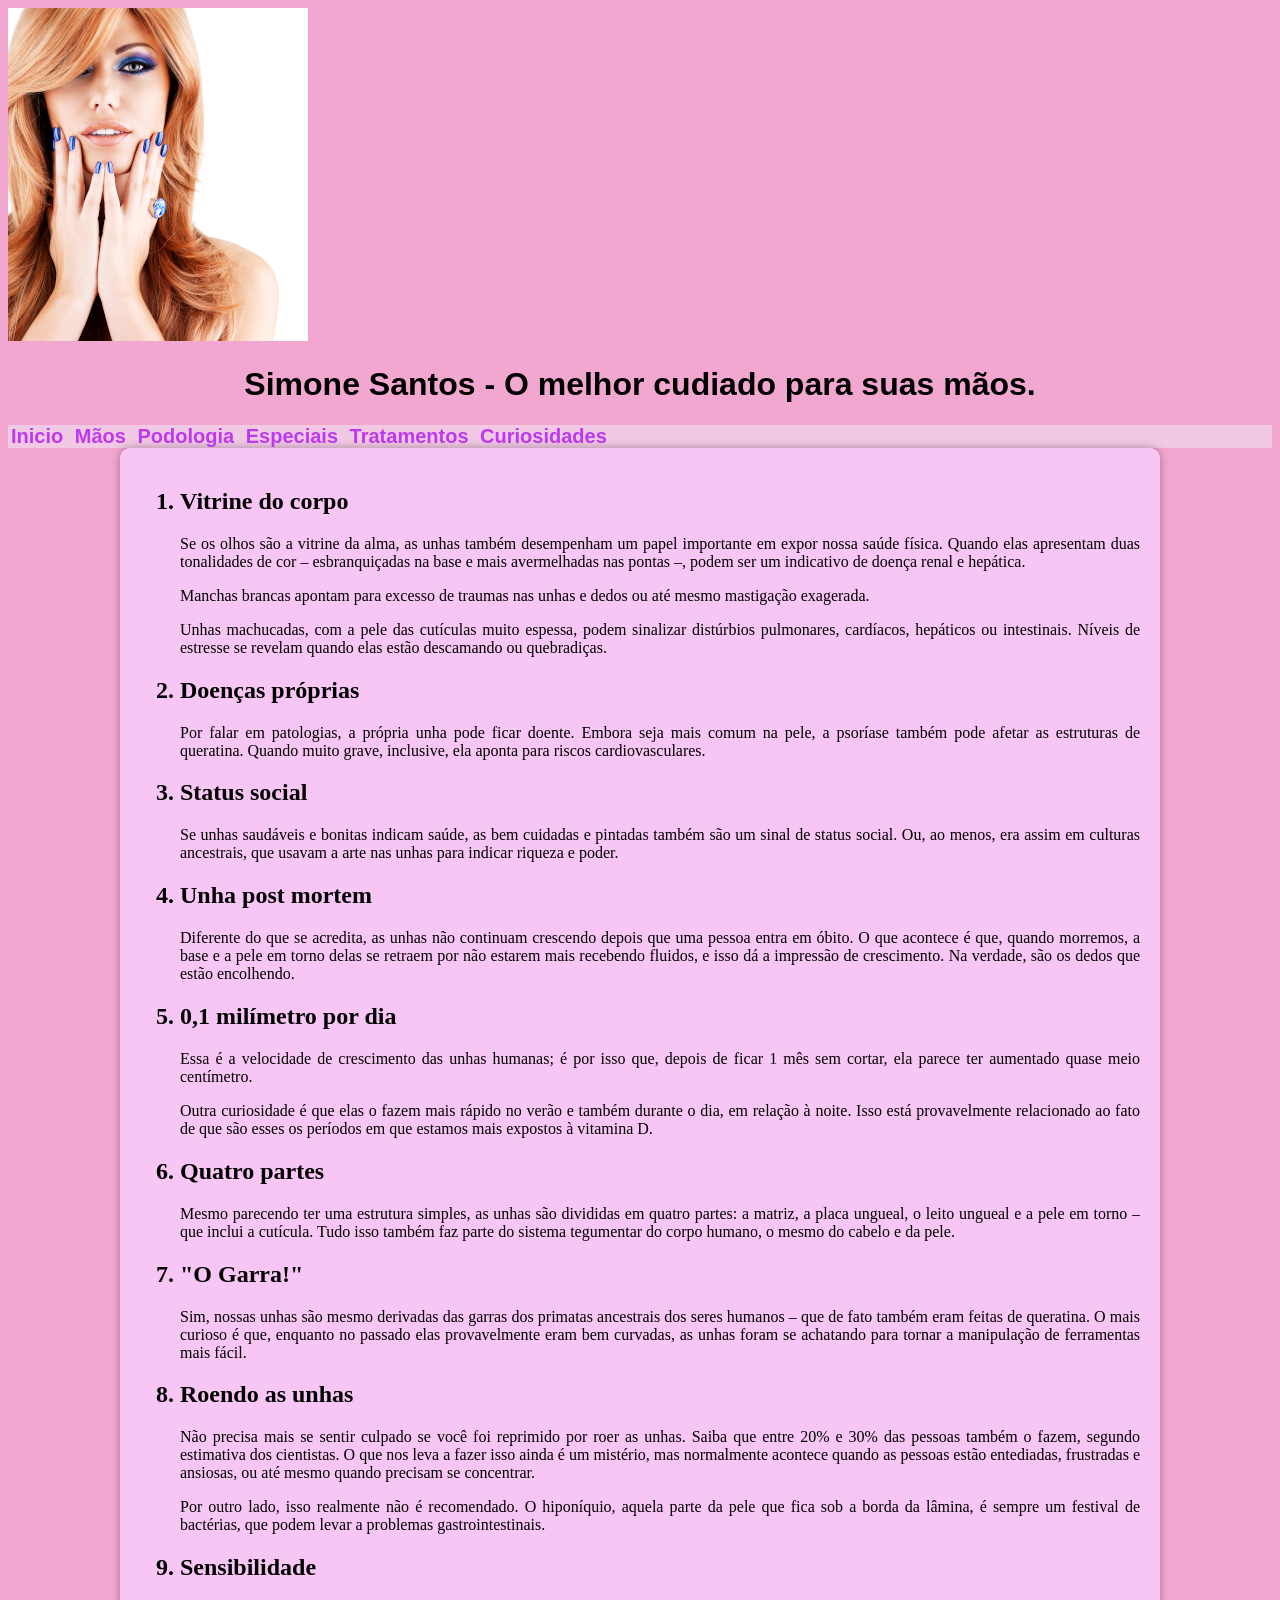
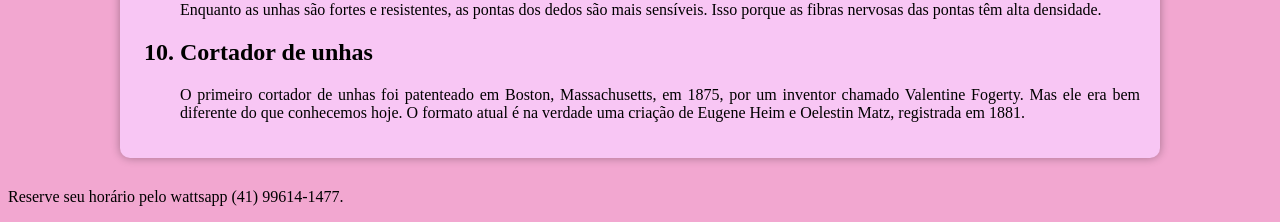
==== curiosidades.html @ b0d47970 "site manicure" ====
<!DOCTYPE html>
<html lang="pt-br">
<head>
    <meta charset="UTF-8">
    <meta http-equiv="X-UA-Compatible" content="IE=edge">
    <meta name="viewport" content="width=device-width, initial-scale=1.0">
    <title>Curiosidades</title>
    <link rel="stylesheet" href="manicure.css">
    <link rel="shortcut icon" href="fotos unhas/icons8-nail-polish-48.png" type="image/x-icon">
</head>
<body>
    <header>
        <img src="fotos unhas/cabeçalho.png" alt="foto de abertura">
            <h1>
                Simone Santos - O melhor cudiado para suas mãos.
            </h1>
    </header>

    <nav>
        <a href="manicure.html">Inicio</a>
        <a href="hands.html">Mãos</a>
        <a href="podologia.html">Podologia</a>
        <a href="especiais.html">Especiais</a>
        <a href="tratamentos.html">Tratamentos</a>
        <a href="curiosidades.html">Curiosidades</a>
    </nav>

    <main>
        <article>
            <ol>
                <h2>
                    <li>Vitrine do corpo</li>
                </h2>
                <p>
                    Se os olhos são a vitrine da alma, as unhas também desempenham um papel importante em expor nossa saúde física. Quando elas apresentam duas tonalidades de cor – esbranquiçadas na base e mais avermelhadas nas pontas –, podem ser um indicativo de doença renal e hepática.
                </p>
                <p>
                    Manchas brancas apontam para excesso de traumas nas unhas e dedos ou até mesmo mastigação exagerada.
                </p>
                <p>
                    Unhas machucadas, com a pele das cutículas muito espessa, podem sinalizar distúrbios pulmonares, cardíacos, hepáticos ou intestinais. Níveis de estresse se revelam quando elas estão descamando ou quebradiças.
                </p>

<h2>
    <li>Doenças próprias</li>
</h2>
<p>
    Por falar em patologias, a própria unha pode ficar doente. Embora seja mais comum na pele, a psoríase também pode afetar as estruturas de queratina. Quando muito grave, inclusive, ela aponta para riscos cardiovasculares.
</p>

<h2>
    <li>Status social</li>
</h2>
<p>
    Se unhas saudáveis e bonitas indicam saúde, as bem cuidadas e pintadas também são um sinal de status social. Ou, ao menos, era assim em culturas ancestrais, que usavam a arte nas unhas para indicar riqueza e poder.
</p>

<h2>
    <li>Unha post mortem</li>
</h2>
<p>
    Diferente do que se acredita, as unhas não continuam crescendo depois que uma pessoa entra em óbito. O que acontece é que, quando morremos, a base e a pele em torno delas se retraem por não estarem mais recebendo fluidos, e isso dá a impressão de crescimento. Na verdade, são os dedos que estão encolhendo.
</p>

<h2>
    <li>0,1 milímetro por dia</li>
</h2>
<p>
    Essa é a velocidade de crescimento das unhas humanas; é por isso que, depois de ficar 1 mês sem cortar, ela parece ter aumentado quase meio centímetro.  
</p>
<p>
    Outra curiosidade é que elas o fazem mais rápido no verão e também durante o dia, em relação à noite. Isso está provavelmente relacionado ao fato de que são esses os períodos em que estamos mais expostos à vitamina D.
</p>

<h2>
    <li>Quatro partes</li>
</h2>
<p>
    Mesmo parecendo ter uma estrutura simples, as unhas são divididas em quatro partes: a matriz, a placa ungueal, o leito ungueal e a pele em torno –  que inclui a cutícula. Tudo isso também faz parte do sistema tegumentar do corpo humano, o mesmo do cabelo e da pele.
</p>


        <h2>
            <li>"O Garra!"</li>
        </h2>
    

<p>
    Sim, nossas unhas são mesmo derivadas das garras dos primatas ancestrais dos seres humanos – que de fato também eram feitas de queratina. O mais curioso é que, enquanto no passado elas provavelmente eram bem curvadas, as unhas foram se achatando para tornar a manipulação de ferramentas mais fácil.
</p>

<h2>
    <li>Roendo as unhas</li>
</h2>

<p>
    Não precisa mais se sentir culpado se você foi reprimido por roer as unhas. Saiba que entre 20% e 30% das pessoas também o fazem, segundo estimativa dos cientistas. O que nos leva a fazer isso ainda é um mistério, mas normalmente acontece quando as pessoas estão entediadas, frustradas e ansiosas, ou até mesmo quando precisam se concentrar.
</p>
<p>
    Por outro lado, isso realmente não é recomendado. O hiponíquio, aquela parte da pele que fica sob a borda da lâmina, é sempre um festival de bactérias, que podem levar a problemas gastrointestinais.
</p>

<h2>
    <li>Sensibilidade</li>
</h2>

<p>
    Enquanto as unhas são fortes e resistentes, as pontas dos dedos são mais sensíveis. Isso porque as fibras nervosas das pontas têm alta densidade.
</p>

<h2>
    <li>Cortador de unhas</li>
</h2>
<p>
    O primeiro cortador de unhas foi patenteado em Boston, Massachusetts, em 1875, por um inventor chamado Valentine Fogerty. Mas ele era bem diferente do que conhecemos hoje. O formato atual é na verdade uma criação de Eugene Heim e Oelestin Matz, registrada em 1881.
</p>

            </ol>
        </article>
    </main>

    <footer>
        <p>
            Reserve seu horário pelo wattsapp (41) 99614-1477.
        </p>
    </footer>
</body>
</html>
---- manicure.css ----
@charset "UTF-8";

@import url('https://fonts.google.com/specimen/Lobster#standard-styles');

/*
Tons de rosa:
#8C0327 - rosa avermelhado 
#A62454 - rosa pink
#D95995 - rosa choque
#F2A7D0 - rosa 
#F2C9E4 - rosa claro
*/

:root {
    --rosaverm: #8C0327;
    --rosapink: #A62454;
    --rosachoque: #D95995;
    --rosa: #F2A7D0;
    --rosaclaro: #F2C9E4;
}

body {
    background-color: var(--rosa);
    text-align: justify;
}

header > h1 {
    text-align: center;
    font-family: 'Lucida Sans', 'Lucida Sans Regular', 'Lucida Grande', 'Lucida Sans Unicode', Geneva, Verdana, sans-serif;
}

nav {
    background-color: var(--rosaclaro);
    margin: auto;
    text-align: justify;
    font-size: 15pt;
    font-family: -apple-system, BlinkMacSystemFont, 'Segoe UI', Roboto, Oxygen, Ubuntu, Cantarell, 'Open Sans', 'Helvetica Neue', sans-serif;
    box-shadow: rgba(248, 200, 208, 0.589)

}

nav > a {
    color: rgb(188, 57, 240);
    padding: 03px;
    text-decoration: none;
    font-weight: bold;
    transition-duration: 0.5ms;
}

nav > a:hover {
    background-color:#F2C9E4;
    color: #D95995;
}

main {
    min-width: 300px;
    max-width: 1000px;
    margin: auto;
    margin-bottom: 30px;
    padding: 20px;
    background-color: rgb(248, 198, 244);
    box-shadow: 0px 0px 10px rgba(0, 0, 0, 0.322);
    border-bottom-right-radius: 10px;
    border-top-right-radius: 10px;
    border-bottom-left-radius: 10px;
    border-top-left-radius: 10px;
    
}

main > h1 {
    margin-top: 0px;
    font-family: cursive
    
}

aside {
    margin: auto;
    
}
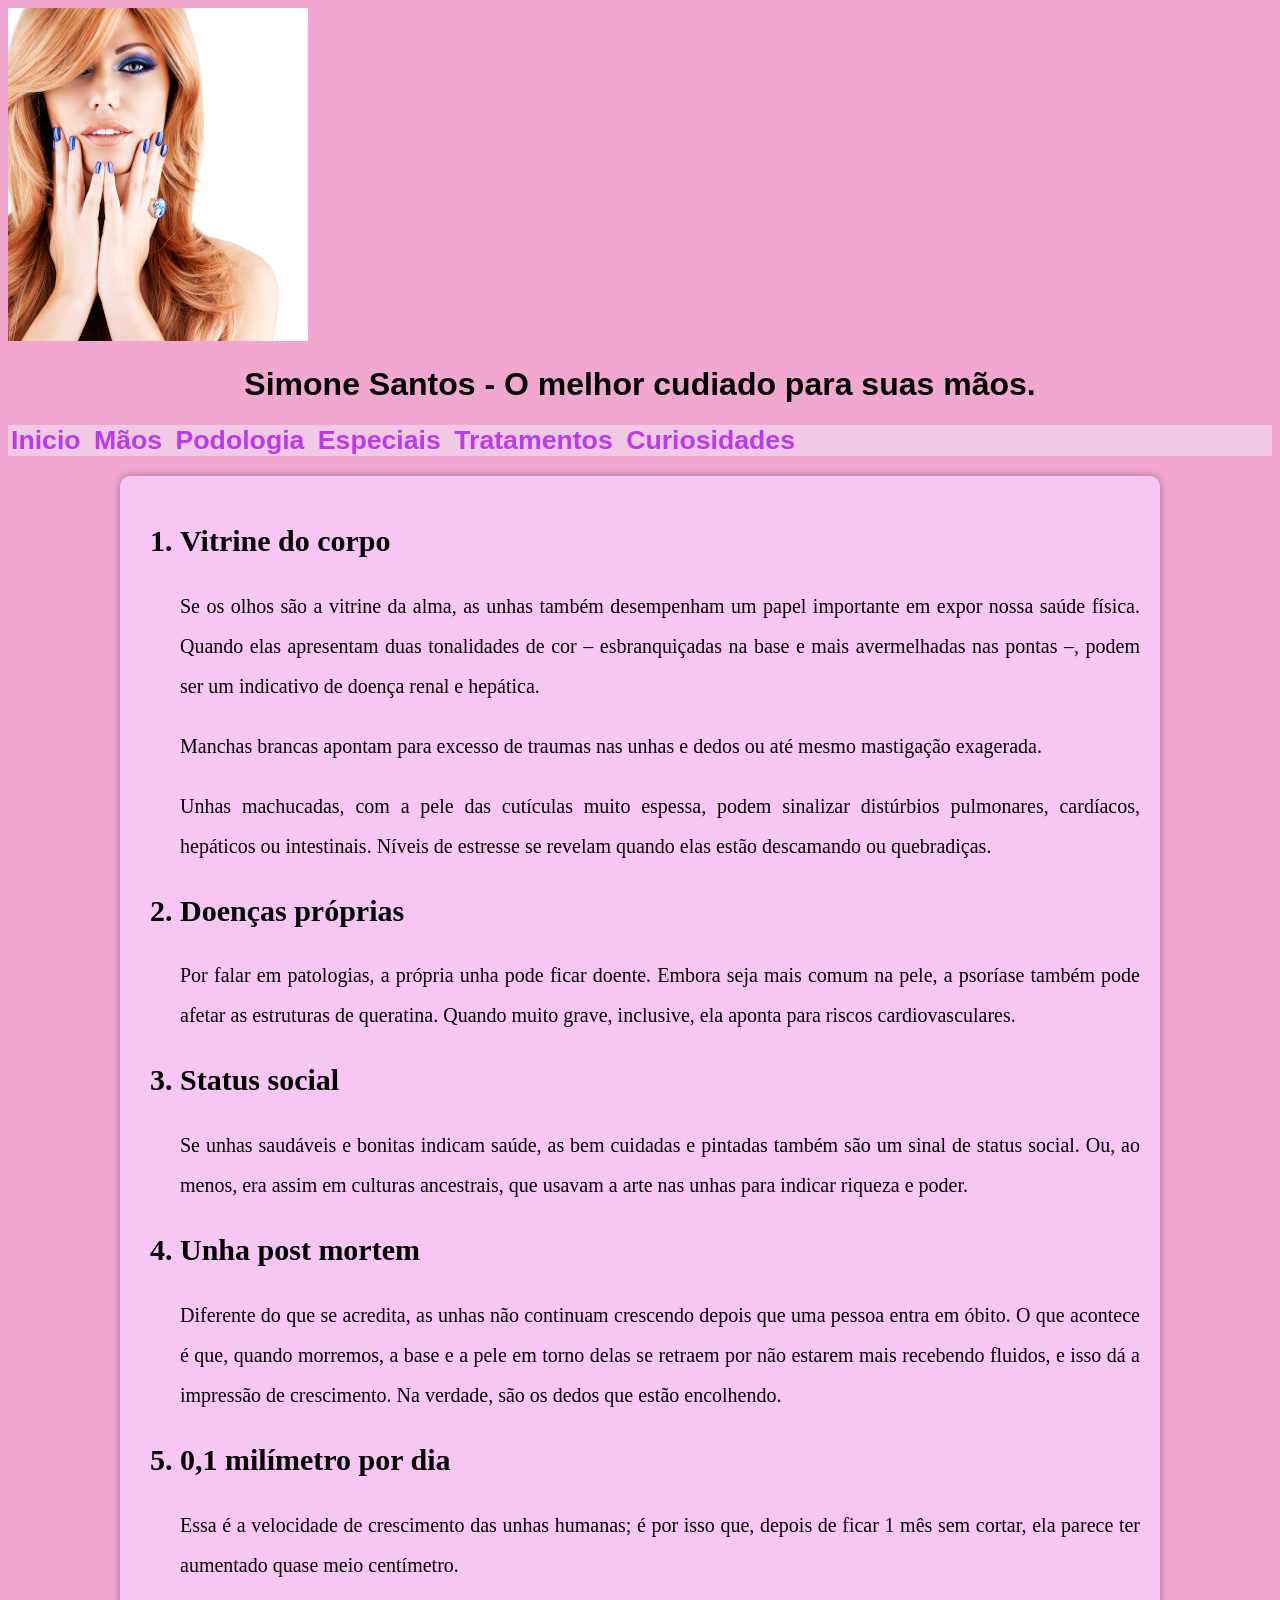
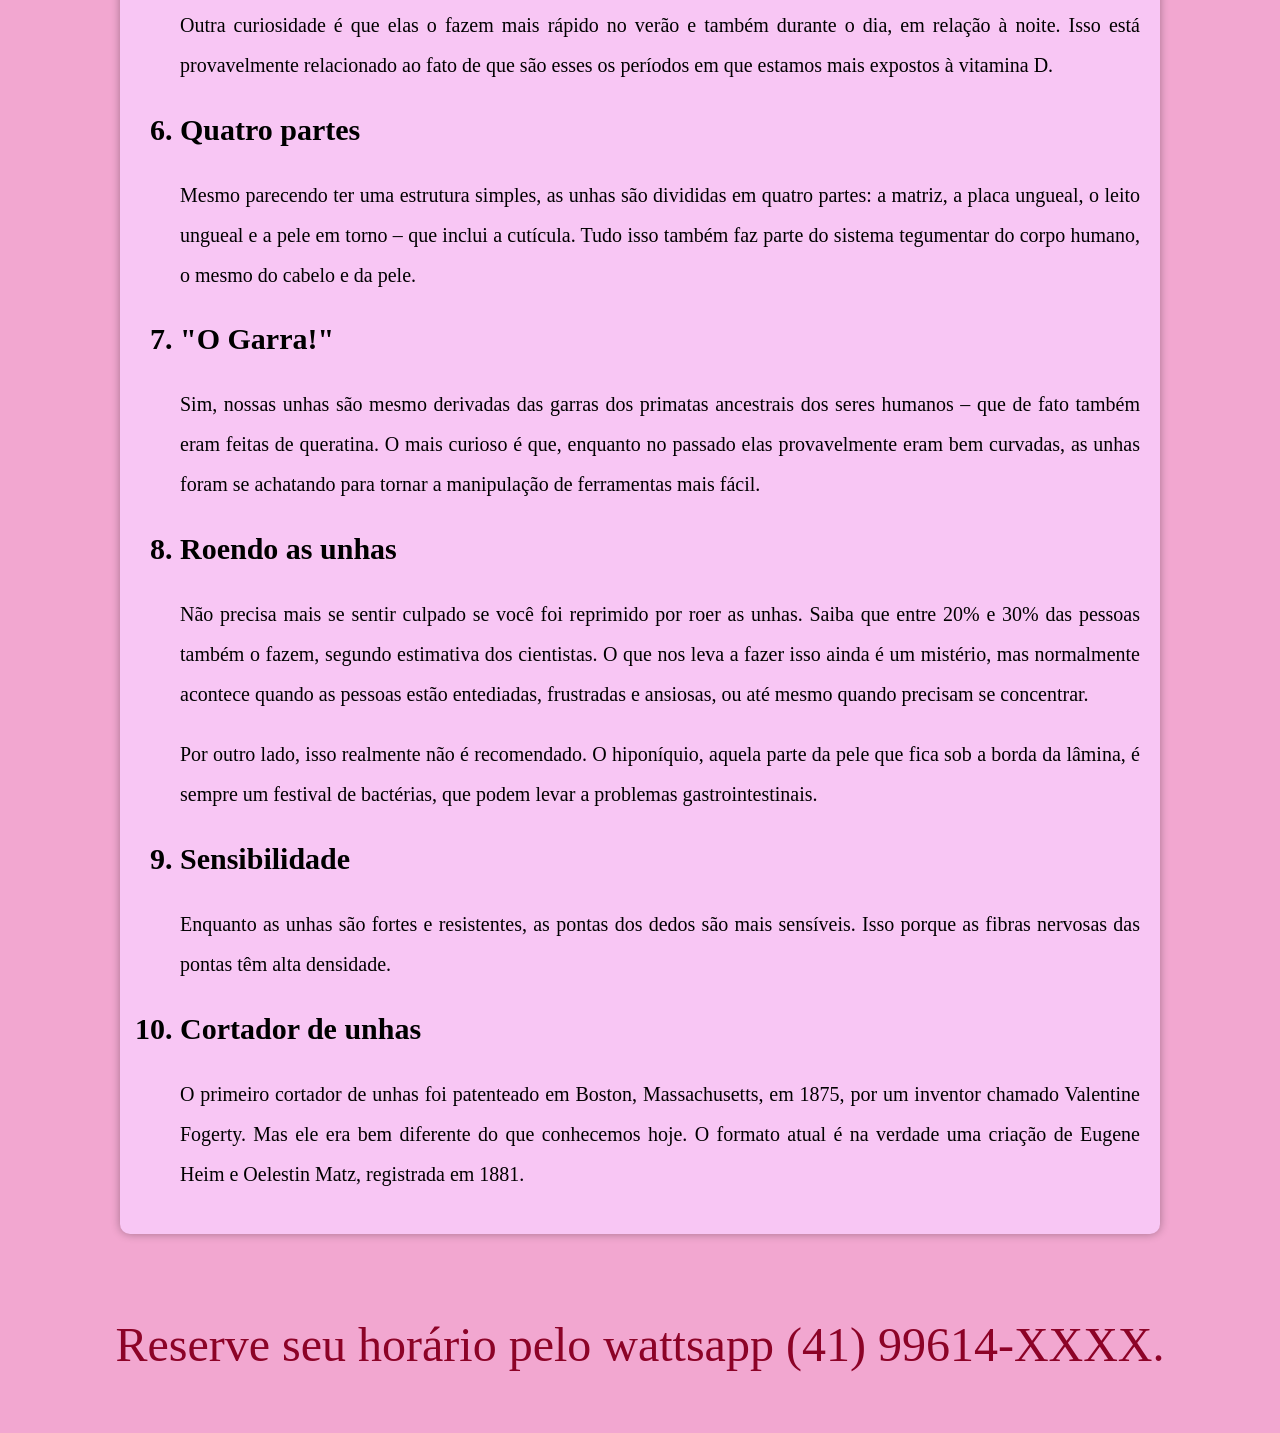
==== commit b70bd311: "27/11-3 ultima melhoria do CSS de hoje" ====
--- a/curiosidades.html
+++ b/curiosidades.html
@@ -5,7 +5,7 @@
     <meta http-equiv="X-UA-Compatible" content="IE=edge">
     <meta name="viewport" content="width=device-width, initial-scale=1.0">
     <title>Curiosidades</title>
-    <link rel="stylesheet" href="manicure.css">
+    <link rel="stylesheet" href="index.css">
     <link rel="shortcut icon" href="fotos unhas/icons8-nail-polish-48.png" type="image/x-icon">
 </head>
 <body>
@@ -17,7 +17,7 @@
     </header>
 
     <nav>
-        <a href="manicure.html">Inicio</a>
+        <a href="index.html">Inicio</a>
         <a href="hands.html">Mãos</a>
         <a href="podologia.html">Podologia</a>
         <a href="especiais.html">Especiais</a>
@@ -121,7 +121,7 @@
 
     <footer>
         <p>
-            Reserve seu horário pelo wattsapp (41) 99614-1477.
+            Reserve seu horário pelo wattsapp (41) 99614-XXXX.
         </p>
     </footer>
 </body>
--- a/index.css
+++ b/index.css
@@ -0,0 +1,140 @@
+@charset "UTF-8";
+
+@import url('https://fonts.google.com/specimen/Lobster#standard-styles');
+
+/*
+Tons de rosa:
+#8C0327 - rosa avermelhado 
+#A62454 - rosa pink
+#D95995 - rosa choque
+#F2A7D0 - rosa 
+#F2C9E4 - rosa claro
+*/
+
+:root {
+    --rosaverm: #8C0327;
+    --rosapink: #A62454;
+    --rosachoque: #D95995;
+    --rosa: #F2A7D0;
+    --rosaclaro: #F2C9E4;
+}
+
+body {
+    background-color: var(--rosa);
+    text-align: justify;
+}
+
+header > h1 {
+    text-align: center;
+    font-family: 'Lucida Sans', 'Lucida Sans Regular', 'Lucida Grande', 'Lucida Sans Unicode', Geneva, Verdana, sans-serif;
+}
+
+nav {
+    background-color: var(--rosaclaro);
+    margin: auto;
+    text-align: justify;
+    font-size: 20pt;
+    font-family: -apple-system, BlinkMacSystemFont, 'Segoe UI', Roboto, Oxygen, Ubuntu, Cantarell, 'Open Sans', 'Helvetica Neue', sans-serif;
+    box-shadow: rgba(248, 200, 208, 0.589)
+
+}
+
+nav > a {
+    color: rgb(188, 57, 240);
+    padding: 03px;
+    margin: auto;
+    text-decoration: none;
+    font-weight: bold;
+    transition-duration: 0.5ms;
+}
+
+nav > a:hover {
+    background-color:#F2C9E4;
+    color: #D95995;
+}
+
+main {
+    min-width: 300px;
+    max-width: 1000px;
+    margin: auto;
+    margin-block: 15pt;
+    margin-bottom: 30px;
+    padding: 20px;
+    background-color: rgb(248, 198, 244);
+    box-shadow: 0px 0px 10px rgba(0, 0, 0, 0.322);
+    border-bottom-right-radius: 10px;
+    border-top-right-radius: 10px;
+    border-bottom-left-radius: 10px;
+    border-top-left-radius: 10px;
+    
+}
+
+main > h1 {
+    margin-top: 0px;
+    font-family: cursive
+    
+}
+
+main > article > p {
+    font-family: cursive;
+    font-size: 15pt;
+    line-height: 2em;
+    text-align: justify;
+    
+}
+
+main > article > ol {
+    font-family: cursive;
+    font-size: 15pt;
+    line-height: 2em;
+    text-align: justify;
+}
+
+main > section > p {
+    font-family: cursive;
+    font-size: 15pt;
+    line-height: 2em;
+    text-align: justify;
+}
+
+main > section> ul > li {
+    font-size: 15pt;
+    font-family: cursive;
+}
+
+main > section > ol {
+    font-size: 15pt;
+    font-family: cursive;
+}
+
+main > ol > li {
+    font-size: 15pt;
+    font-family: cursive;
+}
+
+aside {
+    margin: auto;
+    
+}
+
+div.video {
+    margin: 0px -20px 30px -20px;
+    padding: 20px;
+    padding-bottom: 50%;
+    position: relative;
+}
+
+div.video > iframe {
+    position: absolute;
+    top: 5%;
+    left: 5%;
+    width: 90%;
+    height: 90%;
+}
+
+footer {
+    color: var(--rosaverm);
+    text-align: center;
+    font-size: 3em;
+    padding: 5px;
+}
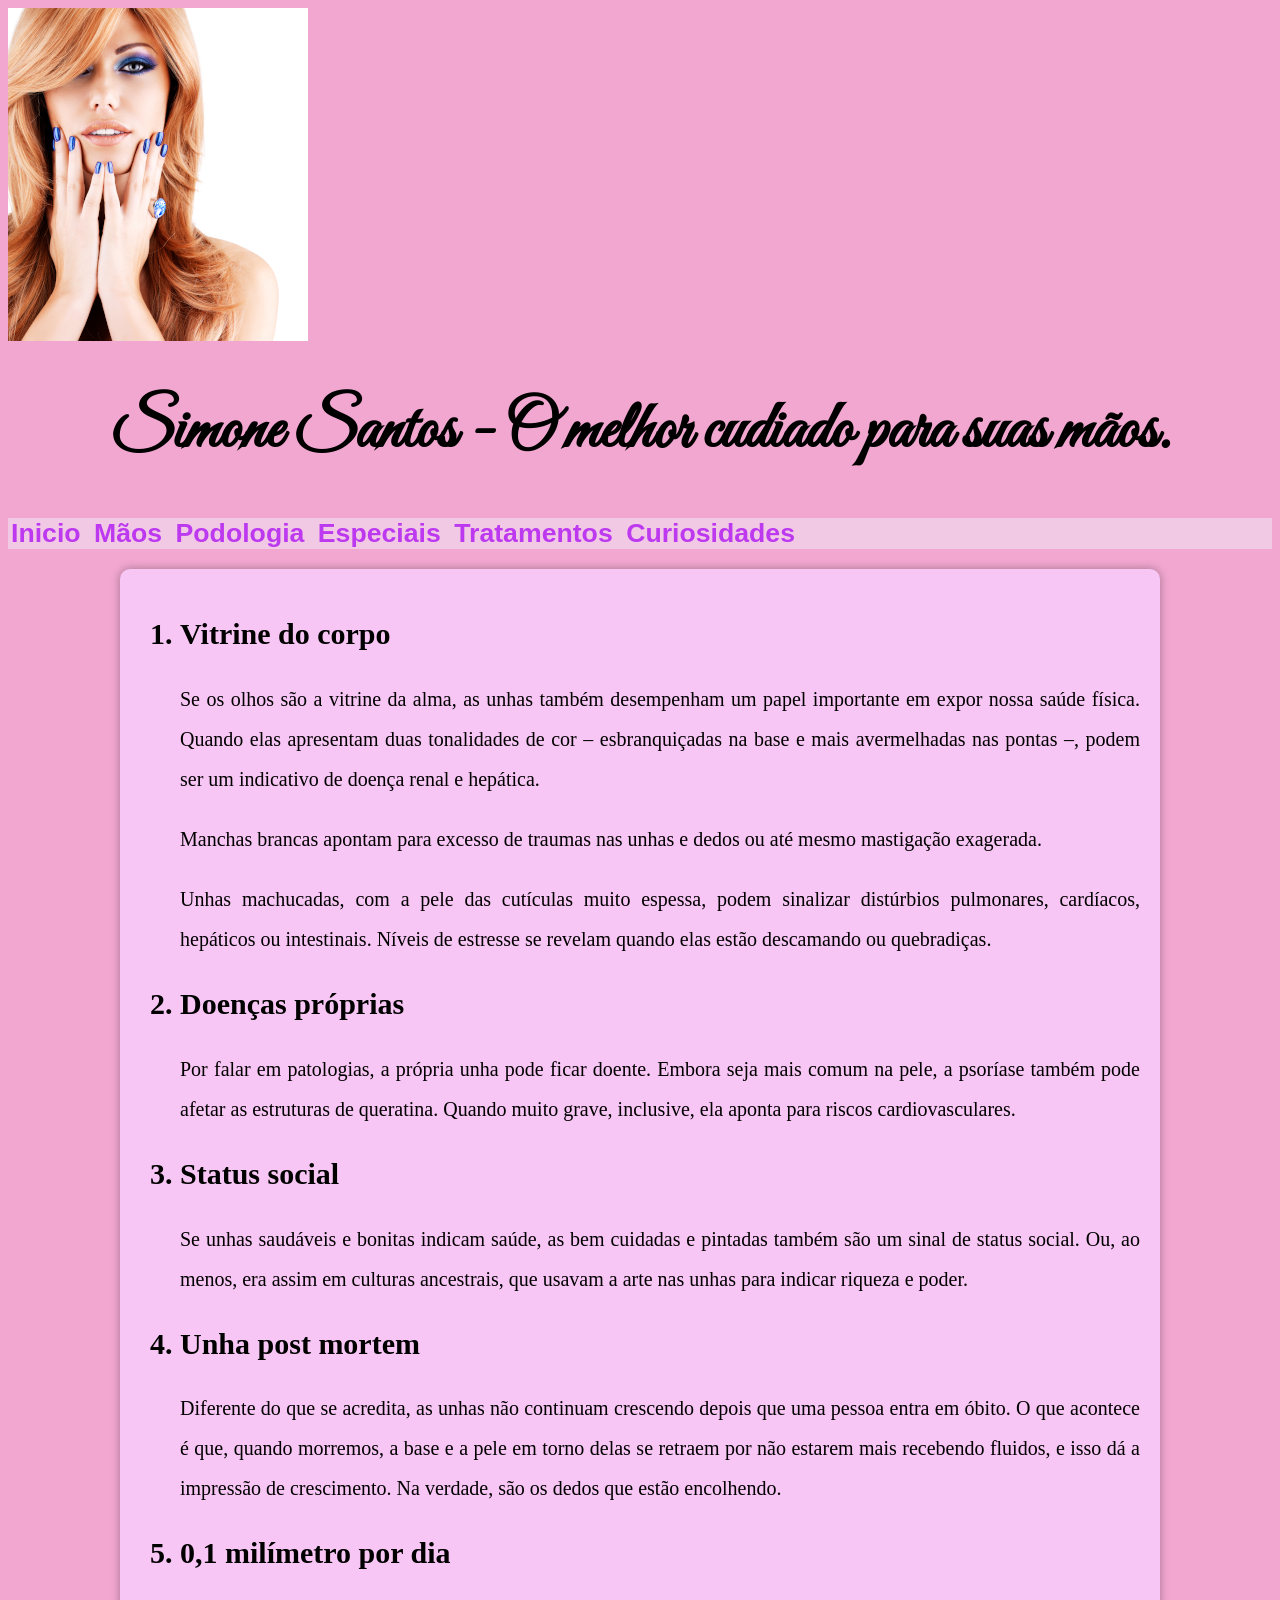
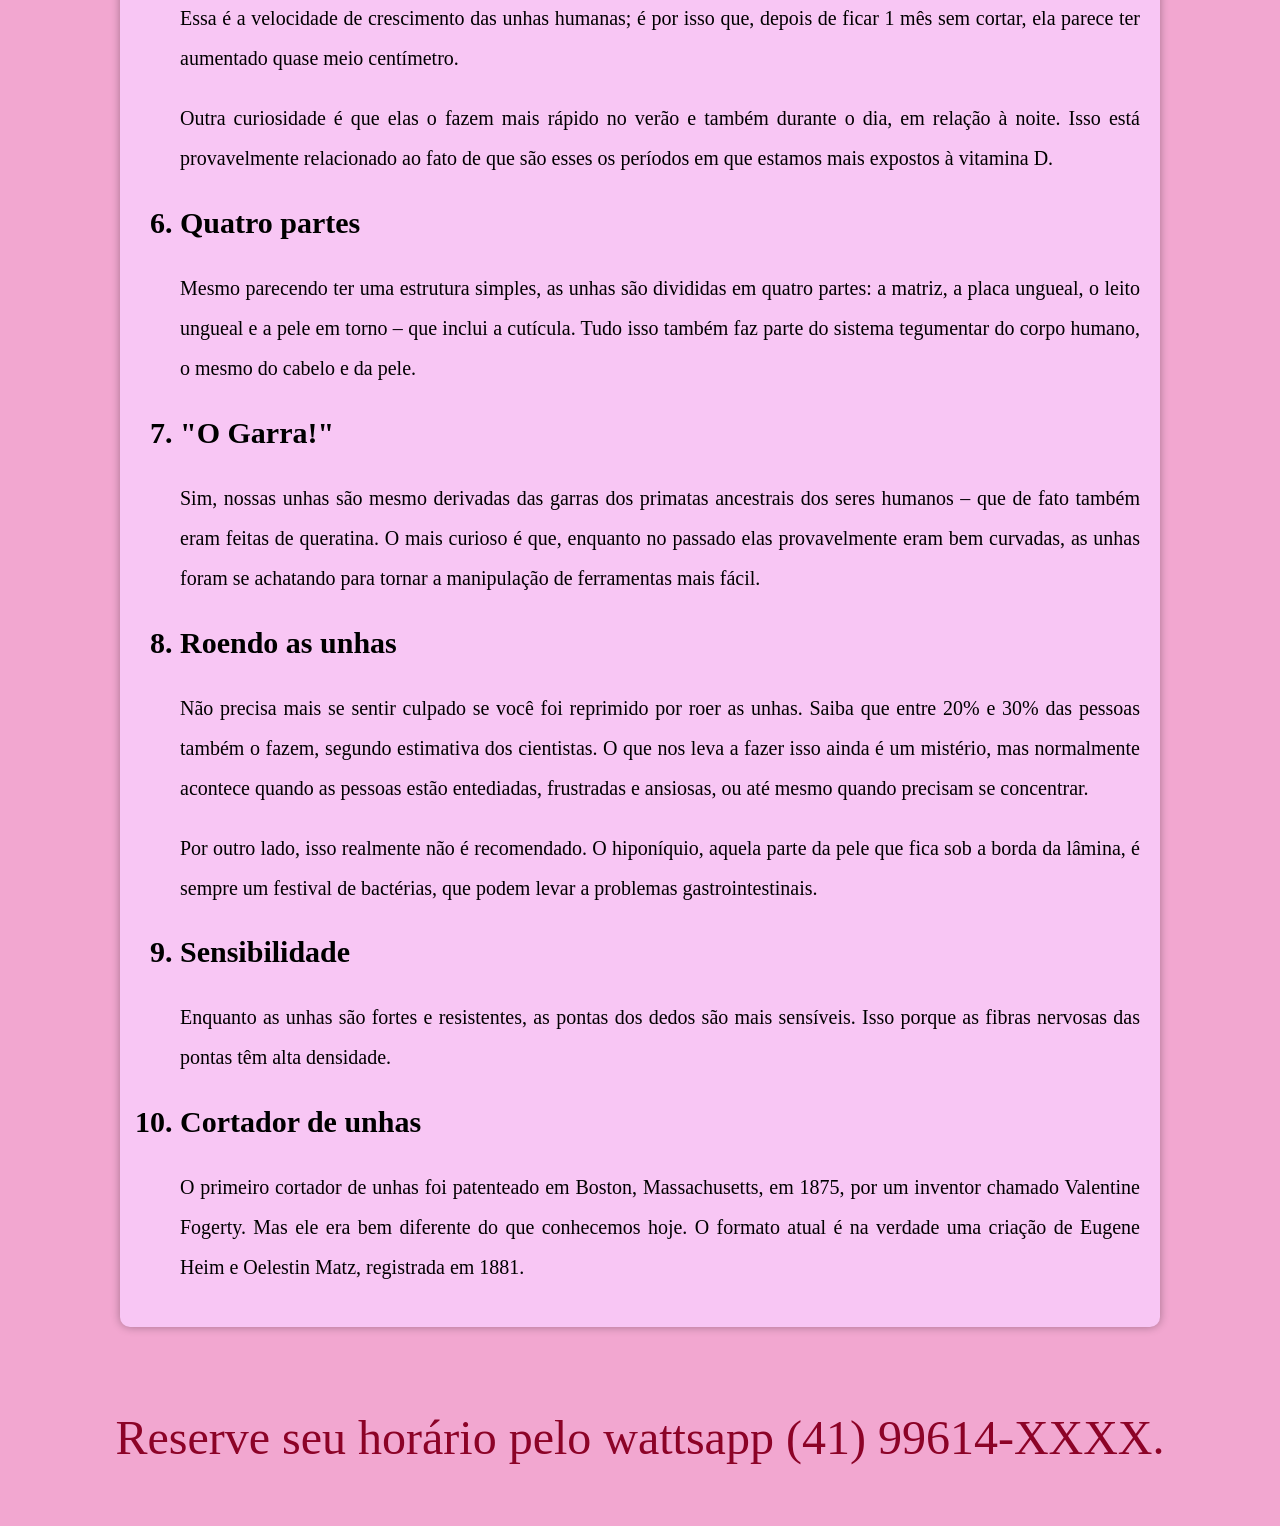
==== commit 401009cd: "01/12 - Fontes começando a inserir fontes mais trabalhadas" ====
--- a/curiosidades.html
+++ b/curiosidades.html
@@ -7,6 +7,9 @@
     <title>Curiosidades</title>
     <link rel="stylesheet" href="index.css">
     <link rel="shortcut icon" href="fotos unhas/icons8-nail-polish-48.png" type="image/x-icon">
+    <style>
+        @import url('https://fonts.googleapis.com/css2?family=Great+Vibes&display=swap');
+    </style>
 </head>
 <body>
     <header>
--- a/index.css
+++ b/index.css
@@ -25,8 +25,10 @@
 }
 
 header > h1 {
+    
     text-align: center;
-    font-family: 'Lucida Sans', 'Lucida Sans Regular', 'Lucida Grande', 'Lucida Sans Unicode', Geneva, Verdana, sans-serif;
+    font-family: 'Great Vibes', cursive;
+    font-size: 50pt;
 }
 
 nav {
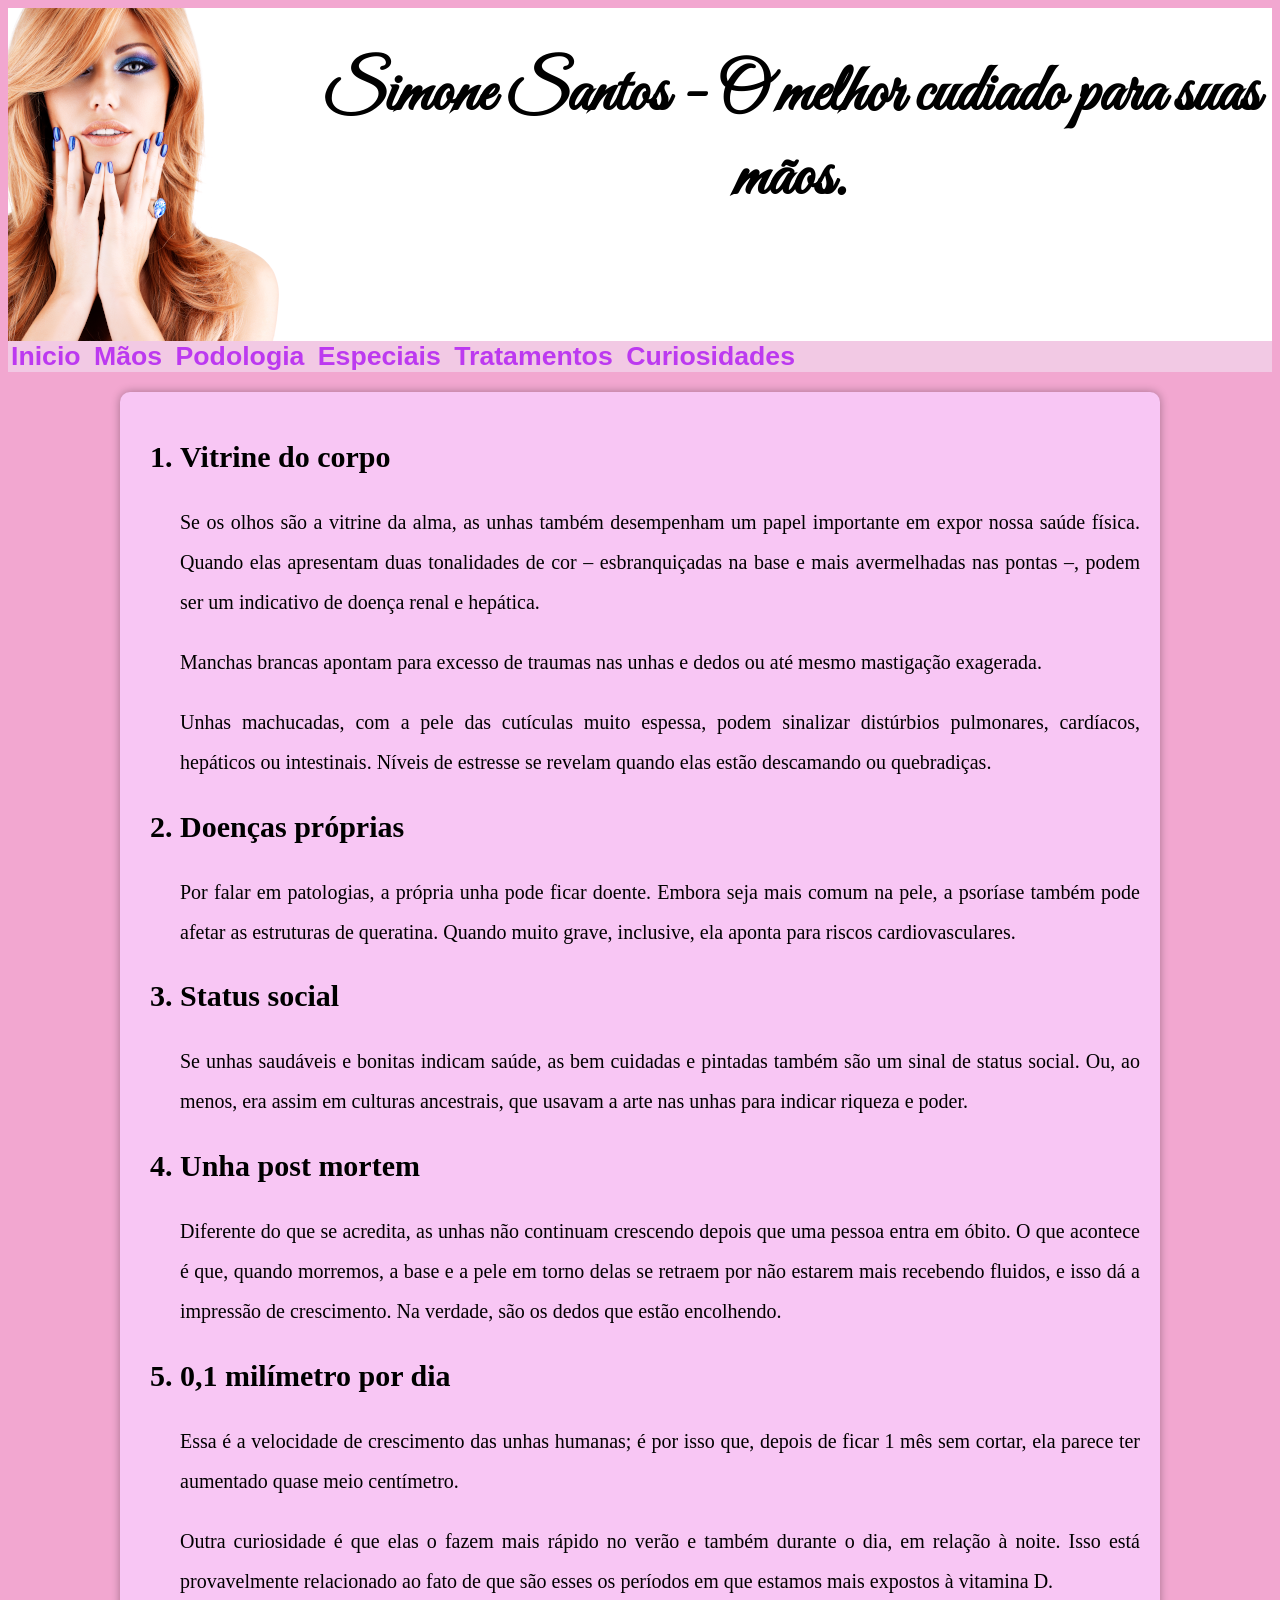
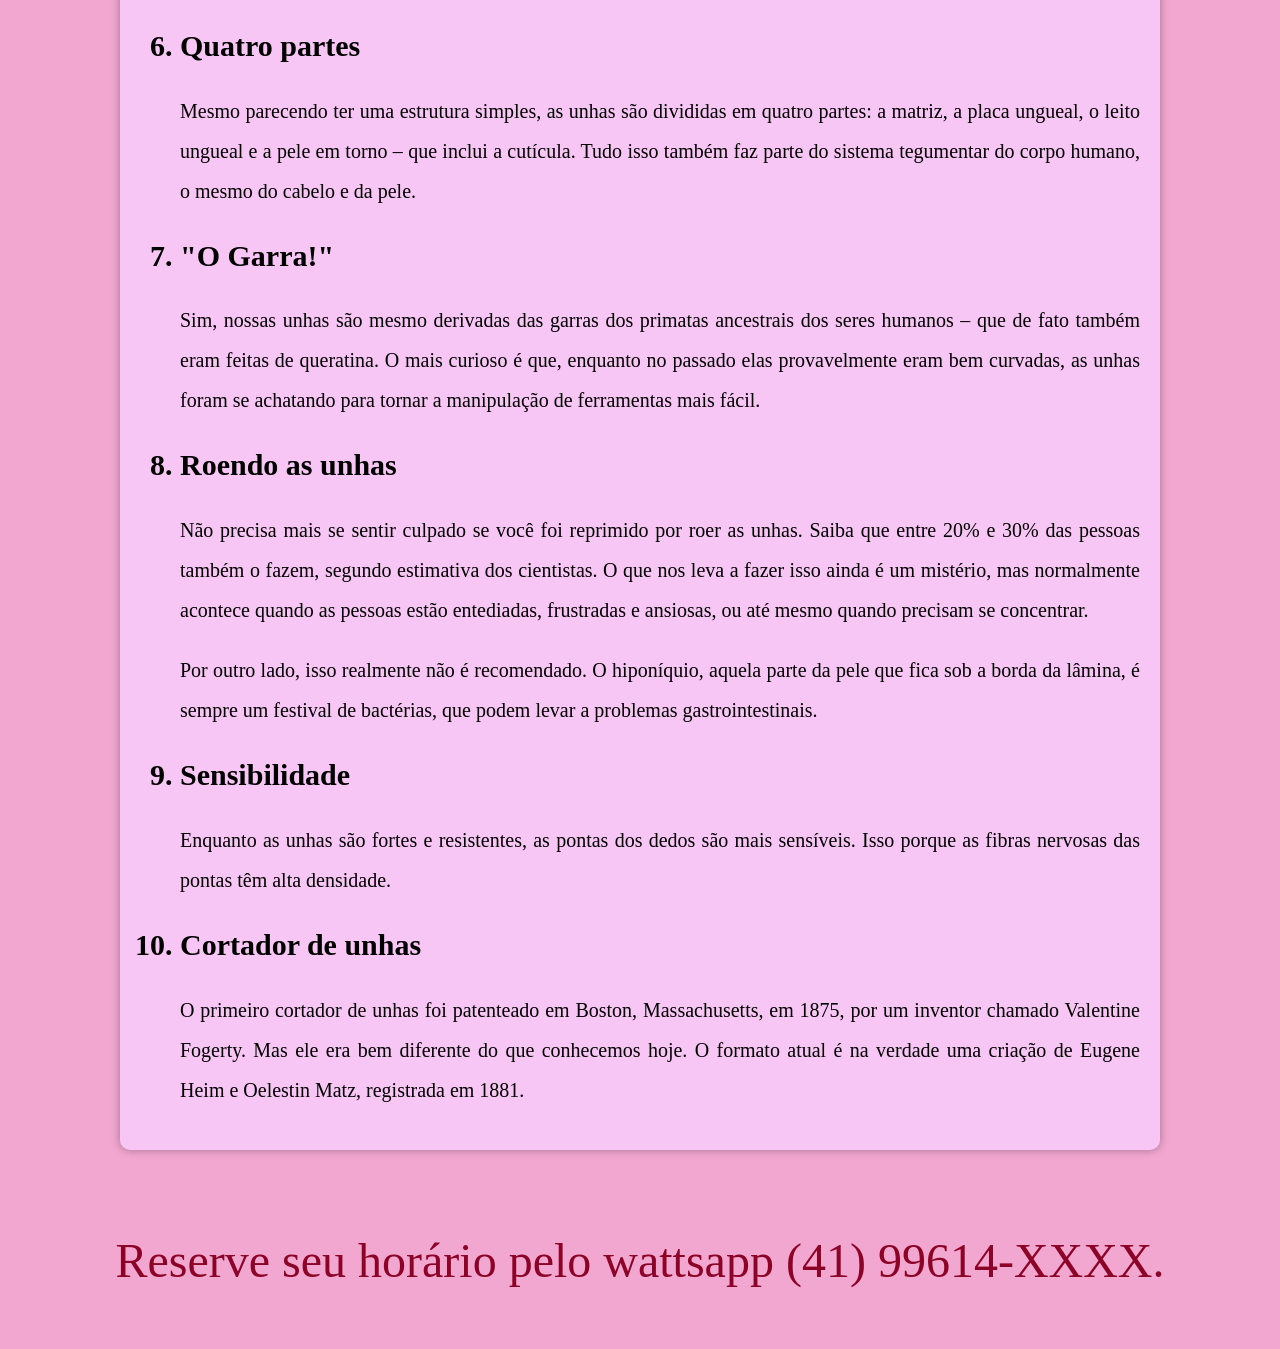
==== commit 2ec8acaf: "All chanced headers" ====
--- a/curiosidades.html
+++ b/curiosidades.html
@@ -13,10 +13,12 @@
 </head>
 <body>
     <header>
-        <img src="fotos unhas/cabeçalho.png" alt="foto de abertura">
-            <h1>
-                Simone Santos - O melhor cudiado para suas mãos.
-            </h1>
+        <div>
+            <img src="fotos unhas/cabeçalho.png" alt="foto de abertura">
+                <h1>
+                    Simone Santos - O melhor cudiado para suas mãos.
+                </h1>
+        </div>
     </header>
 
     <nav>
--- a/index.css
+++ b/index.css
@@ -24,7 +24,13 @@
     text-align: justify;
 }
 
-header > h1 {
+header > div {
+    display: flex;
+    background-color: white;
+
+}
+
+header > div > h1 {
     
     text-align: center;
     font-family: 'Great Vibes', cursive;
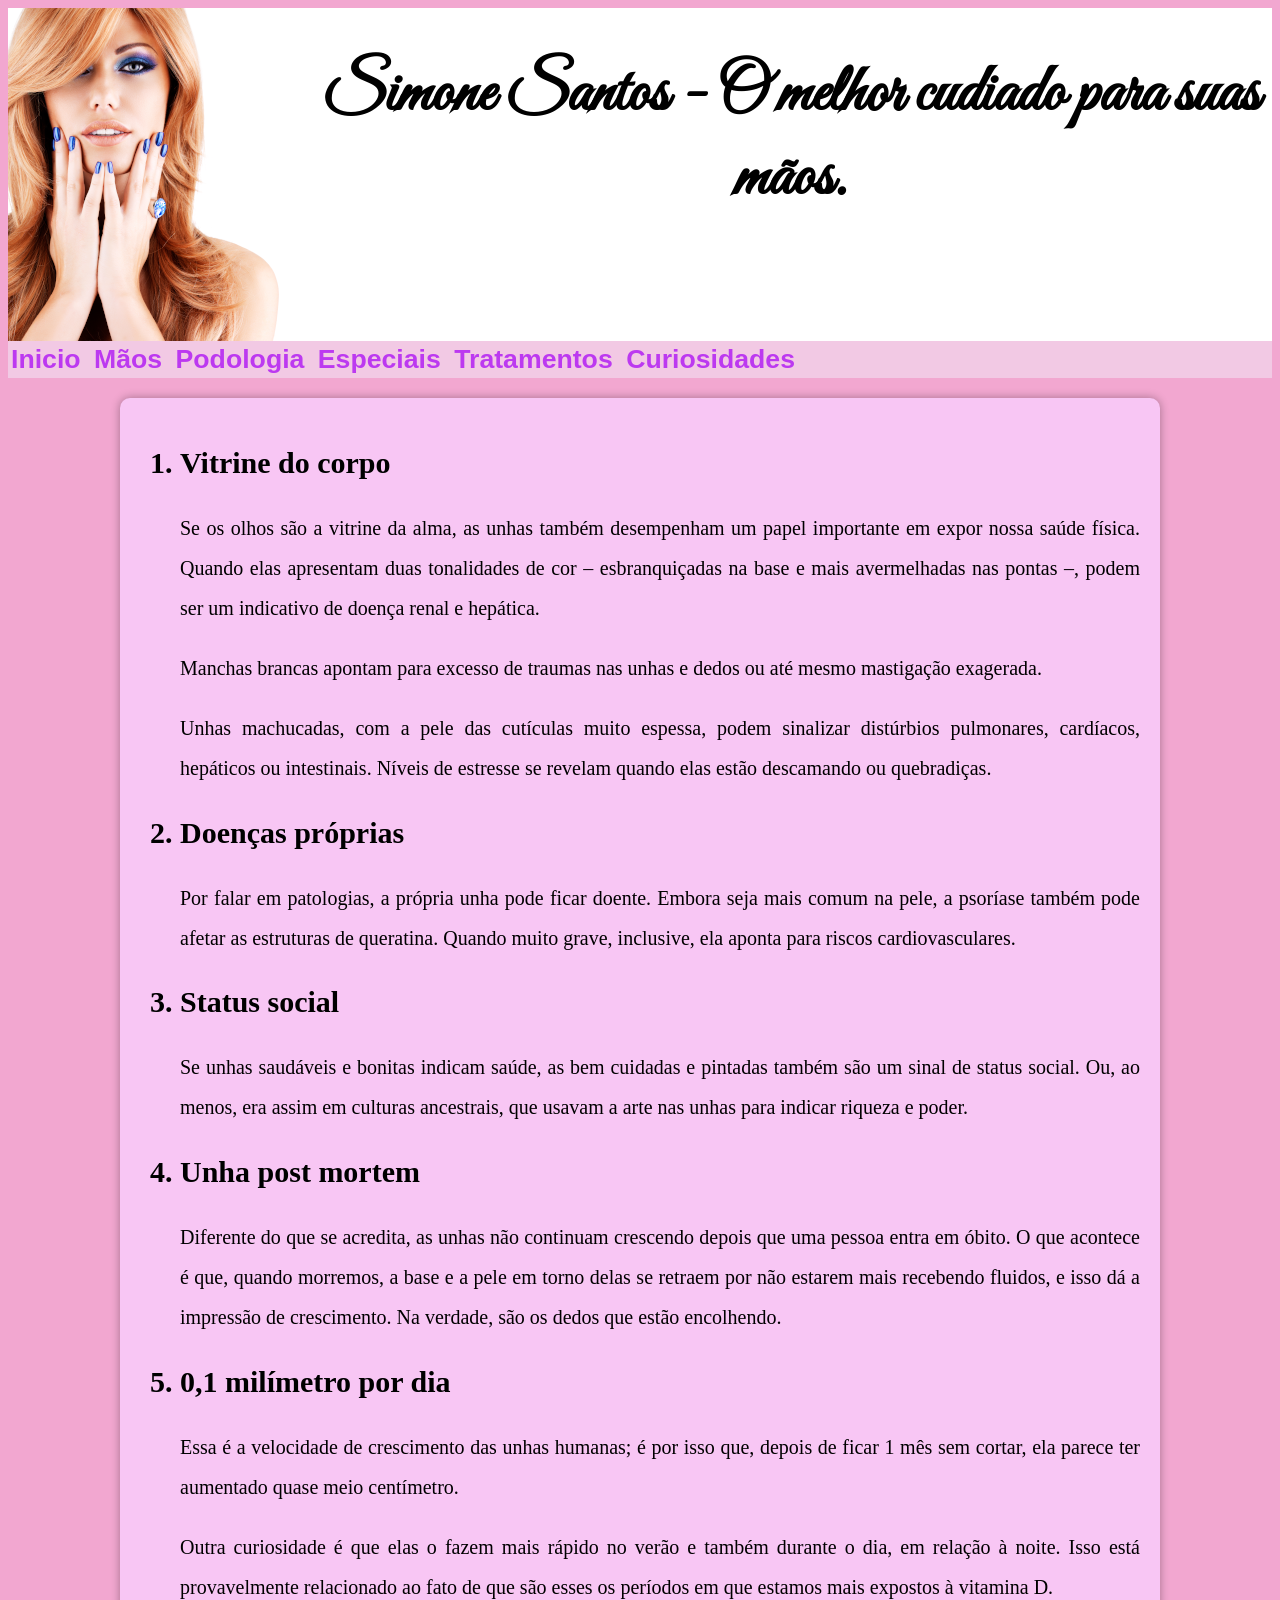
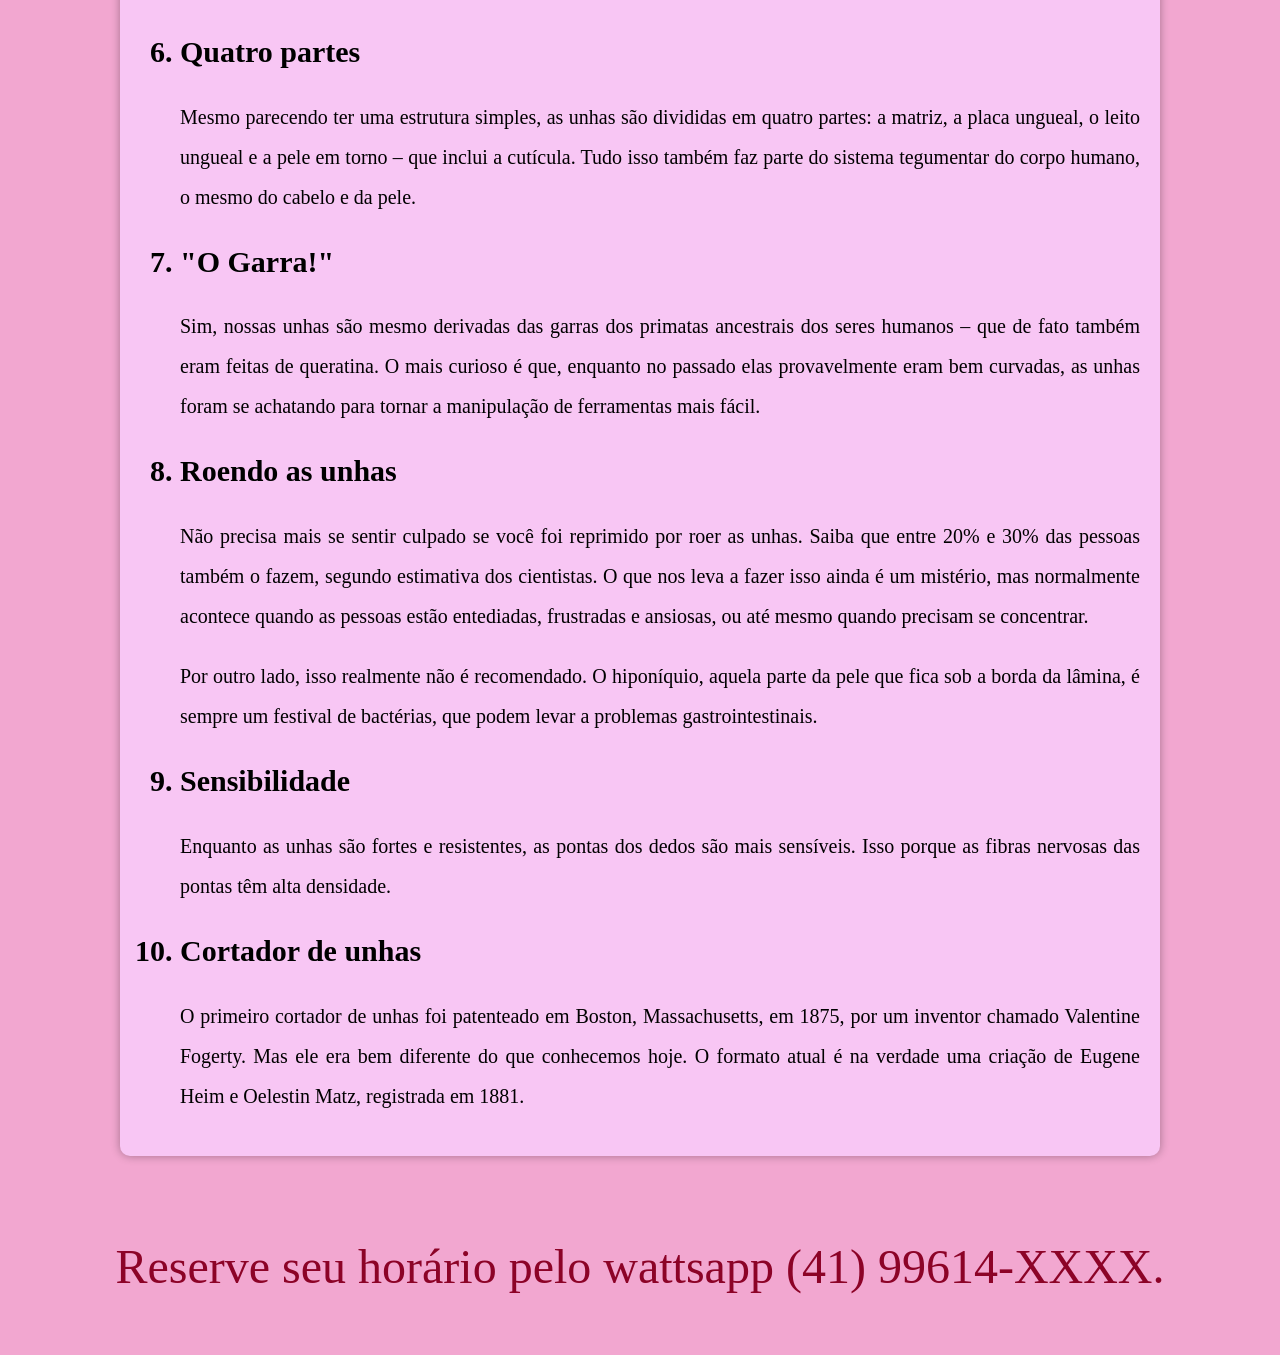
==== commit b5083090: "nav chanced" ====
--- a/curiosidades.html
+++ b/curiosidades.html
@@ -21,14 +21,16 @@
         </div>
     </header>
 
-    <nav>
-        <a href="index.html">Inicio</a>
-        <a href="hands.html">Mãos</a>
-        <a href="podologia.html">Podologia</a>
-        <a href="especiais.html">Especiais</a>
-        <a href="tratamentos.html">Tratamentos</a>
-        <a href="curiosidades.html">Curiosidades</a>
-    </nav>
+    <div>
+        <nav>
+            <a href="index.html">Inicio</a>
+            <a href="hands.html">Mãos</a>
+            <a href="podologia.html">Podologia</a>
+            <a href="especiais.html">Especiais</a>
+            <a href="tratamentos.html">Tratamentos</a>
+            <a href="curiosidades.html">Curiosidades</a>
+        </nav>
+    </div>
 
     <main>
         <article>
--- a/index.css
+++ b/index.css
@@ -37,17 +37,17 @@
     font-size: 50pt;
 }
 
-nav {
+div > nav {
     background-color: var(--rosaclaro);
     margin: auto;
-    text-align: justify;
+    text-align:justify;
     font-size: 20pt;
     font-family: -apple-system, BlinkMacSystemFont, 'Segoe UI', Roboto, Oxygen, Ubuntu, Cantarell, 'Open Sans', 'Helvetica Neue', sans-serif;
     box-shadow: rgba(248, 200, 208, 0.589)
-
 }
 
-nav > a {
+div > nav > a {
+    display: inline-flex ;
     color: rgb(188, 57, 240);
     padding: 03px;
     margin: auto;
@@ -56,7 +56,7 @@
     transition-duration: 0.5ms;
 }
 
-nav > a:hover {
+div > nav > a:hover {
     background-color:#F2C9E4;
     color: #D95995;
 }
